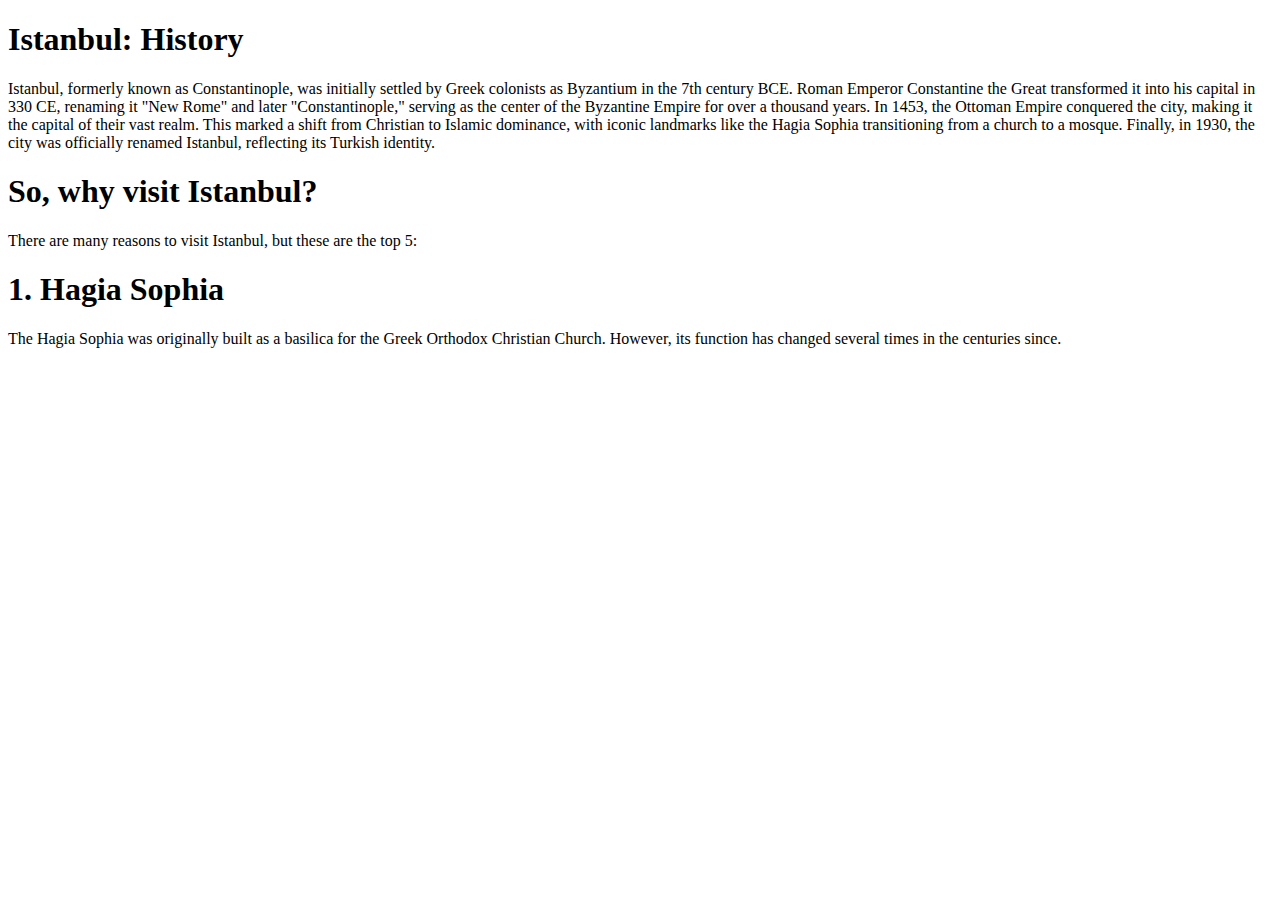
==== index.html @ 7faf8842 "Add files via upload" ====
<!-- 
Name: Younes Bakir
Date: 2/18/25
Project: Dream Destination Website
Extra:
-->

<!DOCTYPE html>
<html>
    <head>
        <meta charset="utf-8" />
        <meta name="viewport" content="width=device-width" />
        <title>Visit Istanbul</title>
        <link href="style.css" rel="stylesheet" type="text/css"/>
    </head>
    <body>
        <h1>
        Istanbul: History
        </h1>
        <p>
            Istanbul, formerly known as Constantinople, was initially settled by Greek colonists as Byzantium in the 7th 
            century BCE. Roman Emperor Constantine the Great transformed it into his capital in 330 CE, renaming it 
            "New Rome" and later "Constantinople," serving as the center of the Byzantine Empire for over a thousand years. 
            In 1453, the Ottoman Empire conquered the city, making it the capital of their vast realm. 
            This marked a shift from Christian to Islamic dominance, with iconic landmarks like the Hagia Sophia transitioning 
            from a church to a mosque. Finally, in 1930, the city was officially renamed Istanbul, reflecting its Turkish identity.
        </p>
        <h1>
        So, why visit Istanbul?
        </h1>
        <p>
        There are many reasons to visit Istanbul, but these are the top 5:
        </p>
        <h1>
        1. Hagia Sophia
        </h1>
        <p>
            The Hagia Sophia was originally built as a basilica for the Greek Orthodox Christian Church. However, its function has changed several times in 
            the centuries since.
        </p>
        <script="script.js"></script>
    </body>
</html>
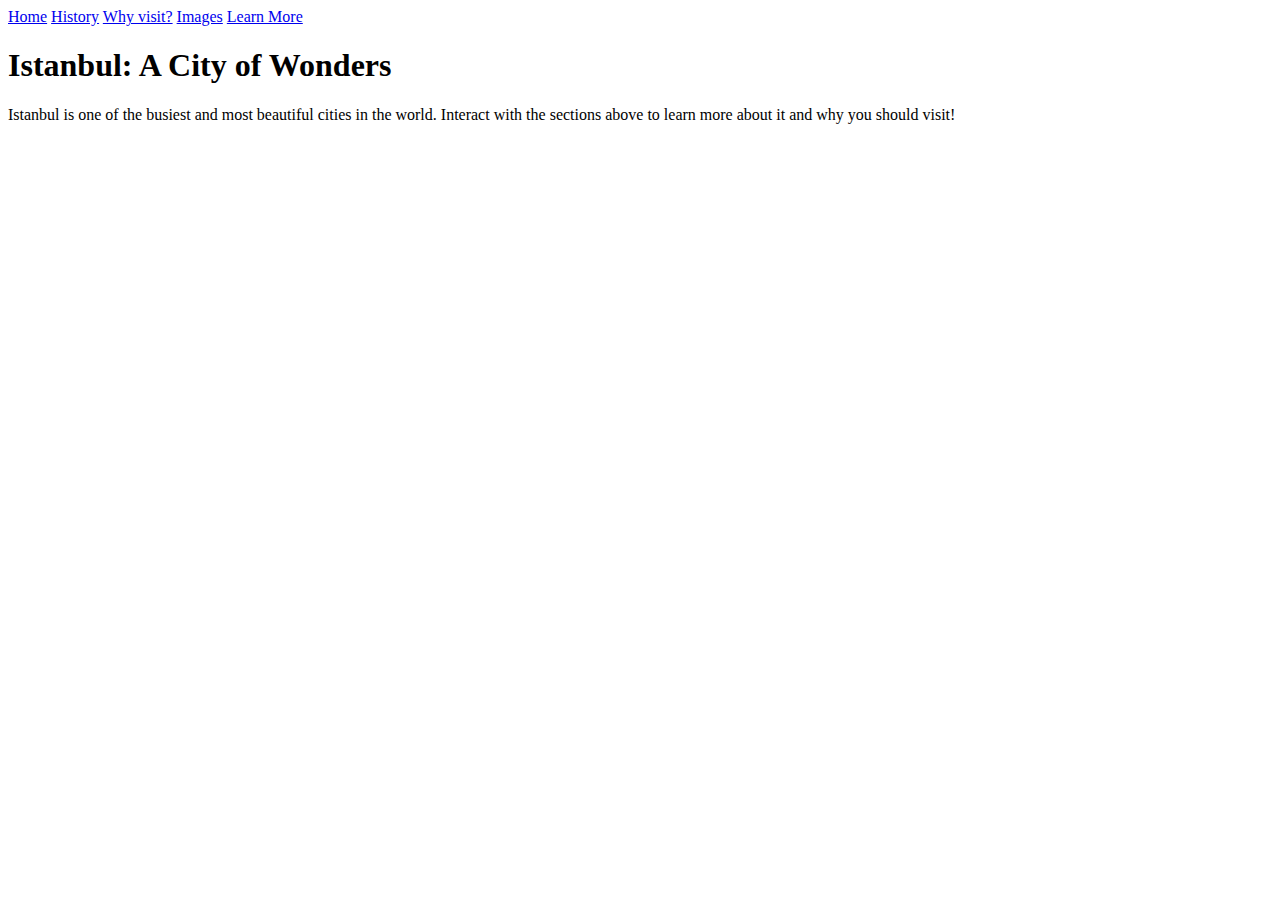
==== commit 4a910c23: "Update index.html" ====
--- a/index.html
+++ b/index.html
@@ -14,30 +14,21 @@
         <link href="style.css" rel="stylesheet" type="text/css"/>
     </head>
     <body>
-        <h1>
-        Istanbul: History
-        </h1>
-        <p>
-            Istanbul, formerly known as Constantinople, was initially settled by Greek colonists as Byzantium in the 7th 
-            century BCE. Roman Emperor Constantine the Great transformed it into his capital in 330 CE, renaming it 
-            "New Rome" and later "Constantinople," serving as the center of the Byzantine Empire for over a thousand years. 
-            In 1453, the Ottoman Empire conquered the city, making it the capital of their vast realm. 
-            This marked a shift from Christian to Islamic dominance, with iconic landmarks like the Hagia Sophia transitioning 
-            from a church to a mosque. Finally, in 1930, the city was officially renamed Istanbul, reflecting its Turkish identity.
-        </p>
-        <h1>
-        So, why visit Istanbul?
-        </h1>
-        <p>
-        There are many reasons to visit Istanbul, but these are the top 5:
-        </p>
-        <h1>
-        1. Hagia Sophia
-        </h1>
-        <p>
-            The Hagia Sophia was originally built as a basilica for the Greek Orthodox Christian Church. However, its function has changed several times in 
-            the centuries since.
-        </p>
+        <!-- Top Bar -->
+    <div class="navbar">
+        <div class="nav-links">
+            <a href="index.html">Home</a>
+            <a href="history.html">History</a>
+            <a href="whyvisit.html">Why visit?</a>
+            <a href="images.html">Images</a>
+            <a href="links.html">Learn More</a>
+        </div>
+    </div>
+        <!-- Card -->
+    <div class="large-card">
+        <h1>Istanbul: A City of Wonders</h1>
+        <p>Istanbul is one of the busiest and most beautiful cities in the world. Interact with the sections above to learn more about it and why you should visit!</p>
+    </div>
         <script="script.js"></script>
     </body>
-</html>+</html>
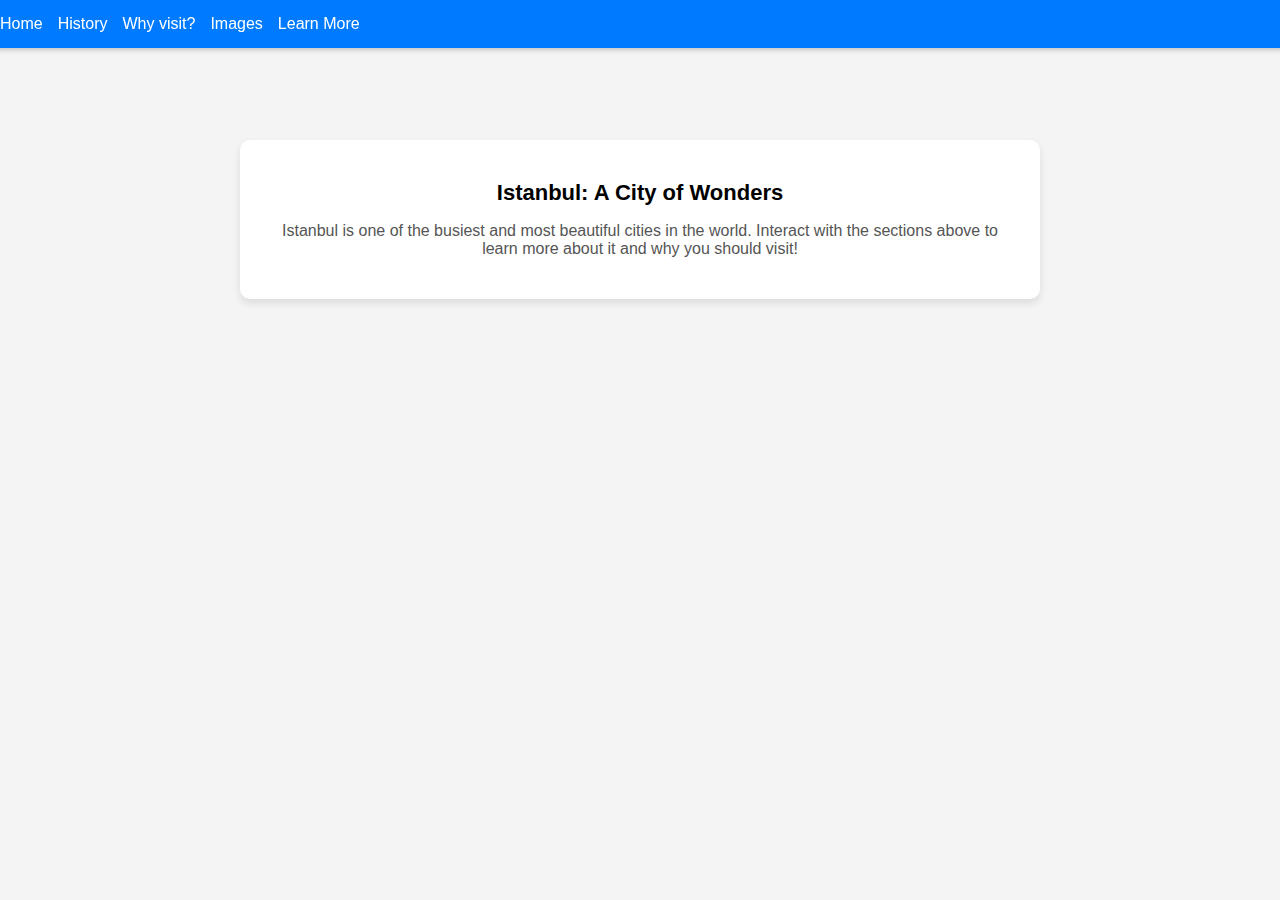
==== commit c1b30ac7: "Update index.html" ====
--- a/index.html
+++ b/index.html
@@ -17,6 +17,7 @@
         <!-- Top Bar -->
     <div class="navbar">
         <div class="nav-links">
+            <!-- Links leading to different parts of the page-->
             <a href="index.html">Home</a>
             <a href="history.html">History</a>
             <a href="whyvisit.html">Why visit?</a>
--- a/style.css
+++ b/style.css
@@ -0,0 +1,75 @@
+body {
+    font-family: Arial, sans-serif;
+    background-color: #f4f4f4;
+    margin: 0;
+    padding-top: 60px; 
+    display: flex;
+    flex-direction: column;
+    align-items: center;
+}
+
+.navbar {
+    background: #007bff;
+    color: white;
+    padding: 15px 20px;
+    position: fixed;
+    top: 0;
+    width: 100%;
+    display: flex;
+    align-items: center;
+    box-shadow: 0 2px 5px rgba(0, 0, 0, 0.2);
+}
+
+.nav-links {
+    display: flex;
+    gap: 15px;
+}
+
+.navbar a {
+    color: white;
+    text-decoration: none;
+    font-size: 16px;
+}
+
+.navbar a:hover {
+    text-decoration: underline;
+}
+
+/* Large Card */
+.large-card {
+    background: white;
+    width: 750px;
+    padding: 25px;
+    border-radius: 10px;
+    box-shadow: 0 4px 8px rgba(0, 0, 0, 0.1);
+    text-align: center;
+    margin-top: 80px;
+    margin-bottom: 20px; 
+    justify-content: center;
+    align-items: center;
+}
+
+.large-card h1 {
+    font-size: 22px;
+    margin-bottom: 10px;
+}
+
+.large-card p {
+    color: #555;
+    font-size: 16px;
+}
+
+.card button {
+    background: #007bff;
+    color: white;
+    border: none;
+    padding: 8px;
+    border-radius: 5px;
+    cursor: pointer;
+    font-size: 14px;
+    transition: background 0.3s;
+}
+
+.card button:hover {
+    background: #0056b3;
+}
